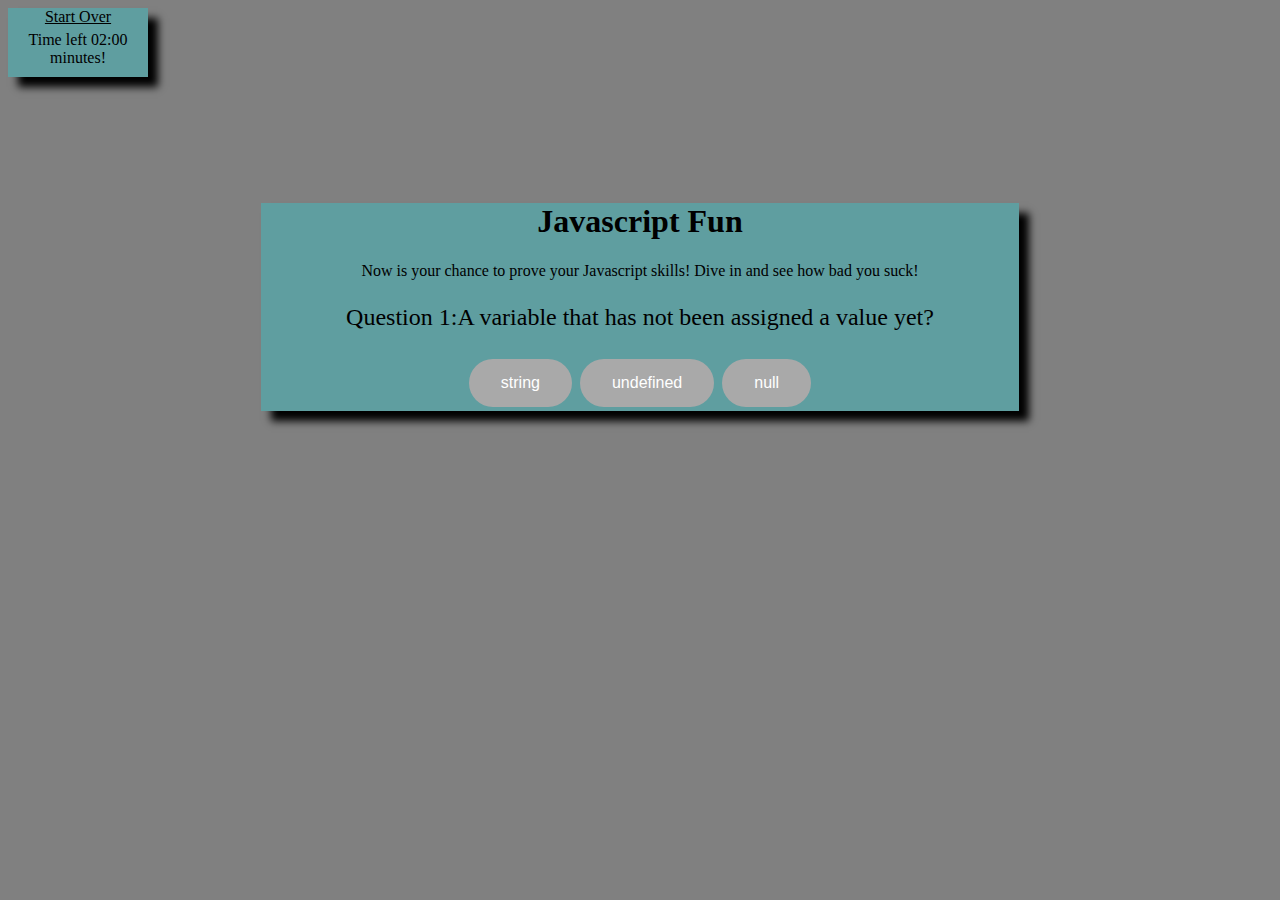
==== quiz.html @ 9c90930a "updated homework 4" ====
<!DOCTYPE html>
<html lang="en">
<head>
    <meta charset="UTF-8">
    <meta name="viewport" content="width=device-width, initial-scale=1.0">
    <link rel="stylesheet" href="quiz.css">
    <title>Document</title>
</head>
<body>

    <div id="headdr" class="header">
            <div id="headdr"  id="startOver"><a href="index.html">Start Over</a></div>
            
            <div id="headdr">Time left <span id="time">02:00</span> minutes!</div>
        </div>

    <div id="Quiz" class="Quiz1">
        <h1>Javascript Fun</h1>
        
        <p id="intro">
        Now is your chance to prove your Javascript skills! Dive in and see how bad you suck!</p>
       
        
        <p id="QuestionQuiz" class="Qn">
        Question X: QUESTION DESCRIPTION TO GO HERE</p>
        
        
        <button id="Answer1" class="Ans" onclick="Answer1Select()"> AnswerChoice1 </button> 
        <button id="Answer2" class="Ans" onclick="Answer2Select()"> AnswerChoice2 </button> 
        <button id="Answer3" class="Ans" onclick="Answer3Select()"> AnswerChoice3 </button>
        <p>
        
        <button id="Next" class="NextQ" onclick="NextQu()">Next Question </button>
        <button id="Finish" class="FinishQ" onclick="FinishQu()">Finish Quiz</button></p>
        
        <p id="Solution" class="Sn">
        
        </p> 
        
        <p id="CurrentQuScore" class="Current">
        
        </p>
        
        <p id="Rolling Score" class="RS">
        Your total score for this quiz is X 
        
        </p>
        
        </div>

        <script src="script.js"></script>
    
</body>
</html>
---- quiz.css ----
* {
    color: black;
} 
#answer1 {
        color: white;
}

body {
    background-color: gray;
}

div.Quiz1 {
        margin-left:20%;
        margin-right:20%;
        margin-top: 10%;
        box-shadow: 10px 10px 8px #888888;
        background-color: cadetblue;
        text-align: center;
        box-shadow: 10px 10px 8px black;

}

button.Ans {
        color: white;
         background-color:darkgray;
       border: none;
       padding: 15px 32px;
       text-align: center;
       text-decoration: none;
       display: inline-block;
       font-size: 16px;
       margin: 4px 2px;
       cursor: pointer;
       border-radius: 25px;
}
      
button.NextQ {
        background-color: gray;
       border: none;
       padding: 15px 32px;
       text-align: center;
       text-decoration: none;
       display: none;
       font-size: 16px;
       margin: 4px 2px;
       cursor: pointer;
       border-radius: 25px;
}
      
button.FinishQ {
        background-color: gray;
       border: none;
       display: none;
       padding: 15px 32px;
       text-align: center;
       text-decoration: none;
       font-size: 16px;
       margin: 4px 2px;
       cursor: pointer;
       border-radius: 25px;
}
      
p.Qn {
        font-size: 24px;
}
      
p.RS {
        display: none;
        font-size: 20px;
        font-weight: : 900;
}
      
p.Sn {
        font-size: 20px;
}
      
p.Current {
        font-size: 18px;
}

.header {
  text-align: center;
  background-color: cadetblue;
  width: 140px;
  box-shadow: 10px 10px 8px black;
}

#headdr {
  padding-bottom: 5px;
  color: black;
}
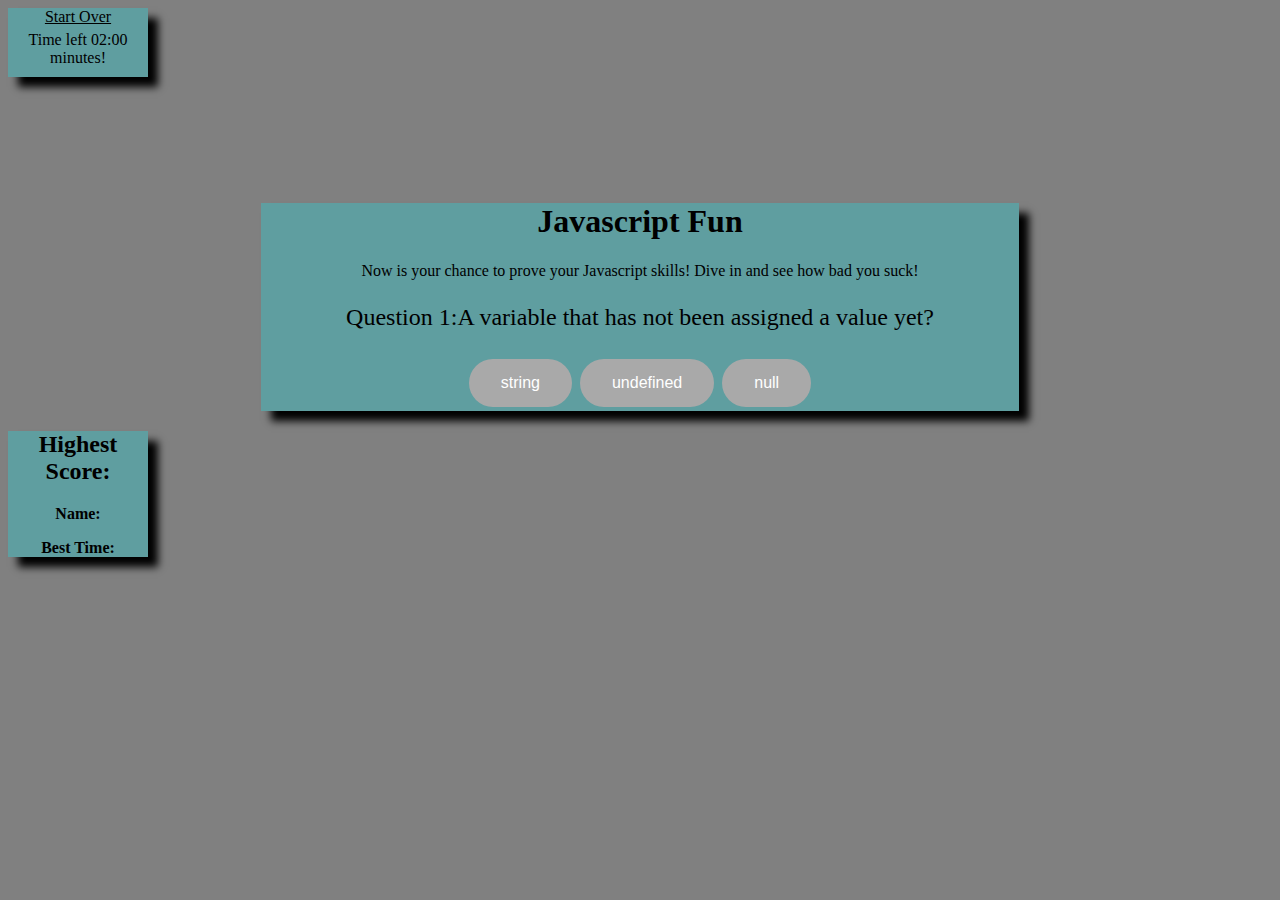
==== commit ecc7d557: "homework updated" ====
--- a/quiz.html
+++ b/quiz.html
@@ -48,6 +48,12 @@
         
         </div>
 
+        <div class="card">
+            <h2>Highest Score:</h2>
+            <p><strong>Name:</strong> <span id="userName"></span></p>
+            <p><strong>Best Time:</strong> <span id="endTime"></span></p>
+          </div>
+
         <script src="script.js"></script>
     
 </body>
--- a/quiz.css
+++ b/quiz.css
@@ -90,4 +90,11 @@
   color: black;
 }
 
+.card {
+        text-align: center;
+        background-color: cadetblue;
+        width: 140px;
+        box-shadow: 10px 10px 8px black;
+      }
 
+
